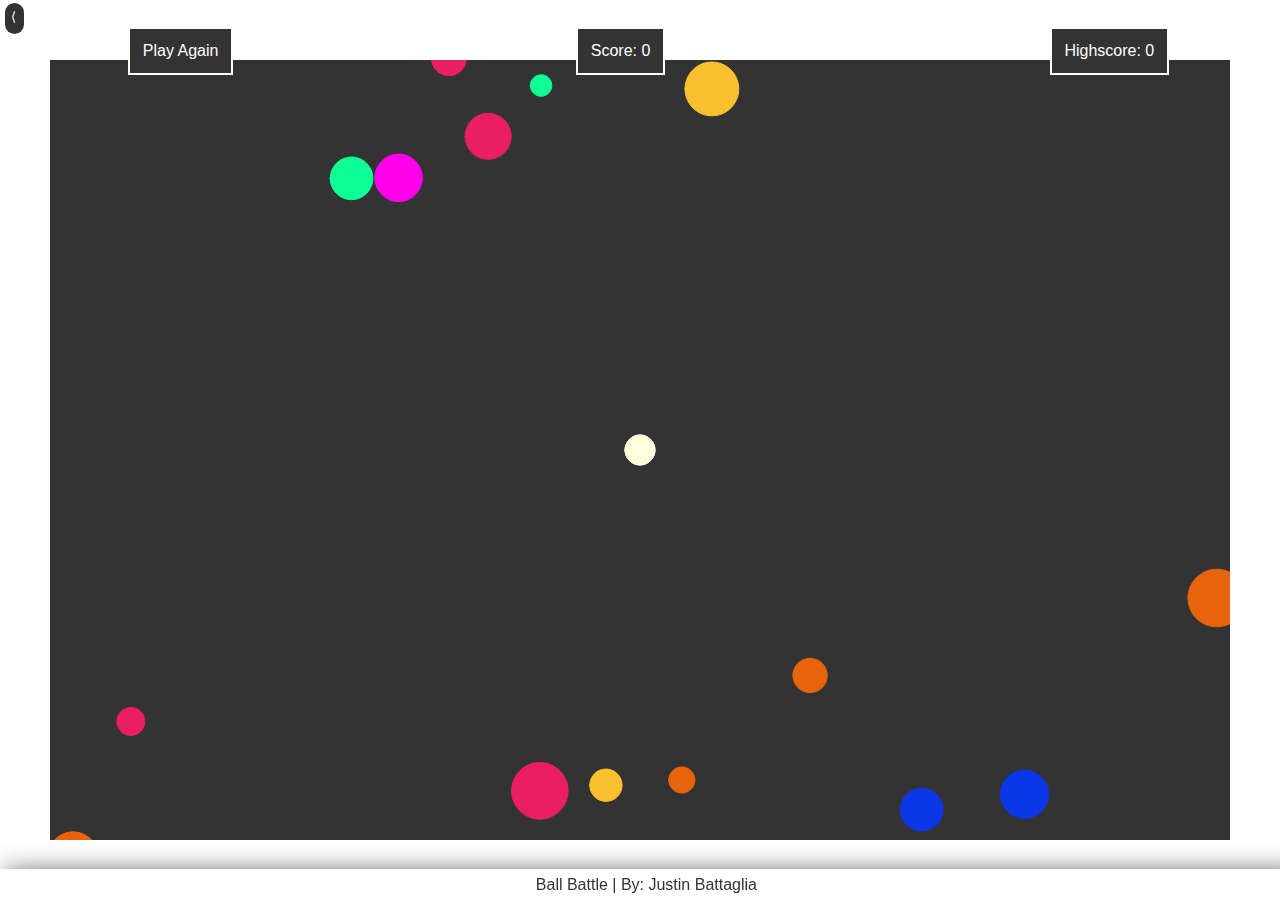
==== game.html @ 4b955f19 "Update game.html" ====
<!DOCTYPE html>
<html lang="en">
<head>
    <meta charset="UTF-8">
    <title>Ball Battle</title>
    <link rel="shortcut icon" type="image/png" href="/ballbattle.png"/>
    <link rel="stylesheet" type="text/css" href="/css/game.css"/>
    <script src="../p5/p5.js" type="text/javascript"></script>
    <script src="../p5/addons/p5.dom.js" type="text/javascript"></script>
    <script src="../p5/addons/p5.sound.js" type="text/javascript"></script>
    <script src="/javascript/game.js" type="text/javascript"></script>
</head>
    <body>
       <a id="back" href="../index.html">&lang;</a>
        <div id="container">
            <div id="highscore"></div>
            <div id="score"></div>
            <button id="playAgain">Play Again</button>
        </div><br><br>
        <div id="footer">Ball Battle&nbsp;|&nbsp;By: Justin Battaglia</div>
    </body>
</html>
---- css/game.css ----
#score {top: 3%; left: 45%;}
#highscore {top: 3%; left: 82%;}
button {top: 3%; left: 10%;}

#back {
    padding:0;
    margin: 0;
    position: fixed;
    top:0;
    left:5px;
    background-color: #333;
    margin-top: 3px; 
    width: .5%;
    height: 2%;
    padding: .5%;
    border-radius: 100px;
    color: #fff;
    transition: all 1s;
    text-decoration: none;
    font-size: .8em;
}

#back:hover {
    cursor: pointer;
    transform: rotateX(180deg);
}

#container {
    display: block;
}

#container div,button {
    background-color: #333333;
    border: solid white 2px;
    position: fixed;
    display: inline-block;
    color: white;
    font-family: arial;
    font-size: 1em;
    padding: 1%;
    transition: all 1s;
    outline: none;
    z-index: 1000;
}

#footer {
    position: fixed;
    bottom: 0;
    left: 0;
    font-family: "arial";
    background-color: #fff;
    width: 100%;
    margin: 0;
    text-align: center;
    color: #333;
    padding: .5%;
    -webkit-box-shadow: 10px 10px 28px 5px rgba(0,0,0,0.75);
    -moz-box-shadow: 10px 10px 28px 5px rgba(0,0,0,0.75);
    box-shadow: 10px 10px 28px 5px rgba(0,0,0,0.75);
}

button:hover {
    background-color: #ffffff;
    color: #333333;
    border: solid #333333 2px;
    cursor: pointer;
}
button:focus {
    outline: none;
}
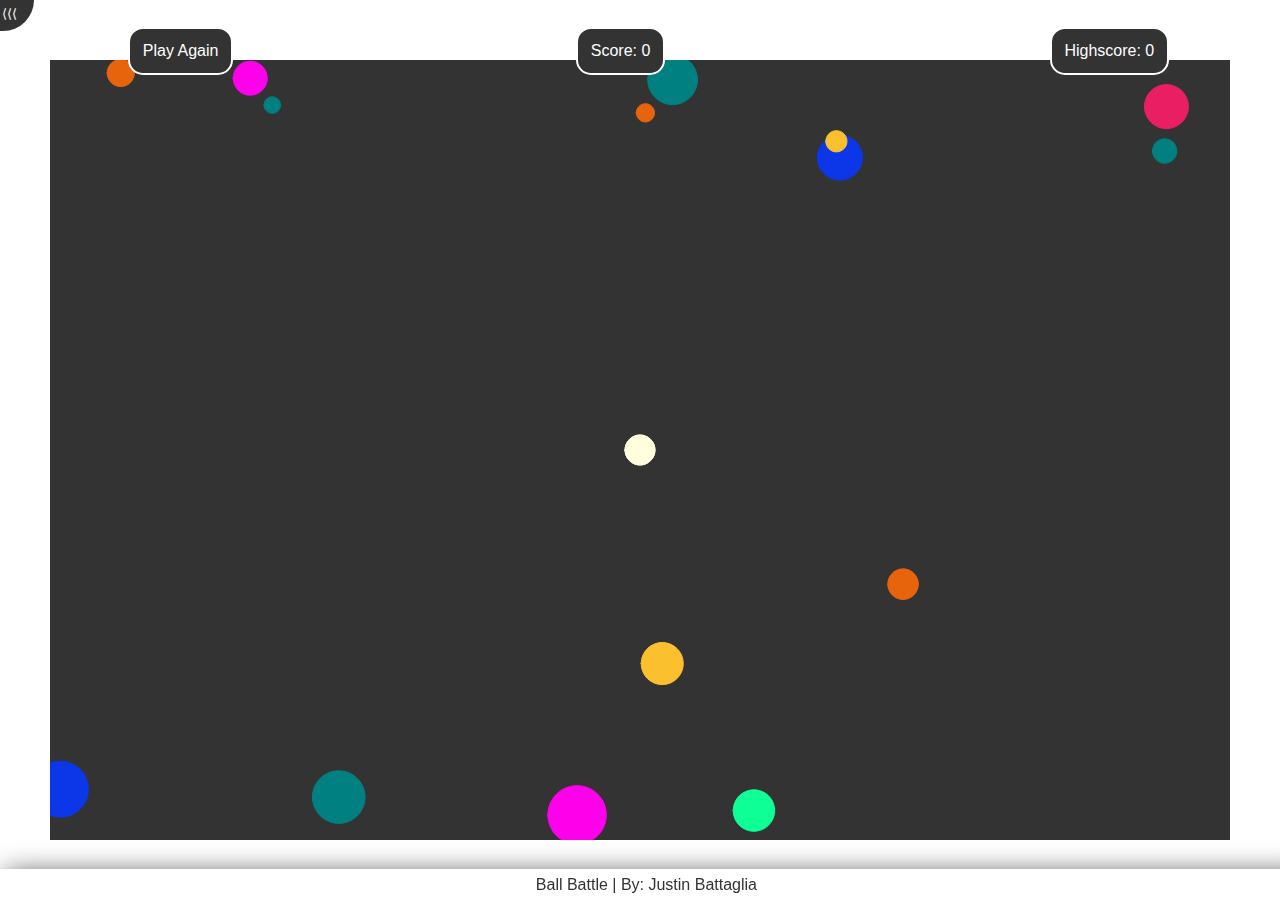
==== commit fb358407: "Add files via upload" ====
--- a/game.html
+++ b/game.html
@@ -3,15 +3,15 @@
 <head>
     <meta charset="UTF-8">
     <title>Ball Battle</title>
-    <link rel="shortcut icon" type="image/png" href="/ballbattle.png"/>
-    <link rel="stylesheet" type="text/css" href="/css/game.css"/>
+    <link rel="shortcut icon" type="image/png" href="ballbattle.png"/>
+    <link rel="stylesheet" type="text/css" href="css/game.css"/>
     <script src="../p5/p5.js" type="text/javascript"></script>
     <script src="../p5/addons/p5.dom.js" type="text/javascript"></script>
     <script src="../p5/addons/p5.sound.js" type="text/javascript"></script>
-    <script src="/javascript/game.js" type="text/javascript"></script>
+    <script src="javascript/game.js" type="text/javascript"></script>
 </head>
     <body>
-       <a id="back" href="../index.html">&lang;</a>
+       <a id="back" href="../p5Game/index.html">&lang;&lang;&lang;</a>
         <div id="container">
             <div id="highscore"></div>
             <div id="score"></div>
@@ -19,4 +19,4 @@
         </div><br><br>
         <div id="footer">Ball Battle&nbsp;|&nbsp;By: Justin Battaglia</div>
     </body>
-</html>
+</html>--- a/css/game.css
+++ b/css/game.css
@@ -1,28 +1,31 @@
 #score {top: 3%; left: 45%;}
 #highscore {top: 3%; left: 82%;}
 button {top: 3%; left: 10%;}
+
+#audio {
+    width:20px;
+}
 
 #back {
     padding:0;
     margin: 0;
     position: fixed;
     top:0;
-    left:5px;
+    left:0px;
     background-color: #333;
-    margin-top: 3px; 
-    width: .5%;
+    width: 2%;
     height: 2%;
     padding: .5%;
-    border-radius: 100px;
+    border-radius: 0px 0px 100px 0px;
     color: #fff;
-    transition: all 1s;
+    transition: all .5s;
     text-decoration: none;
     font-size: .8em;
 }
 
 #back:hover {
     cursor: pointer;
-    transform: rotateX(180deg);
+    transform: translateX(-4px);
 }
 
 #container {
@@ -41,6 +44,7 @@
     transition: all 1s;
     outline: none;
     z-index: 1000;
+    border-radius: 15px;
 }
 
 #footer {
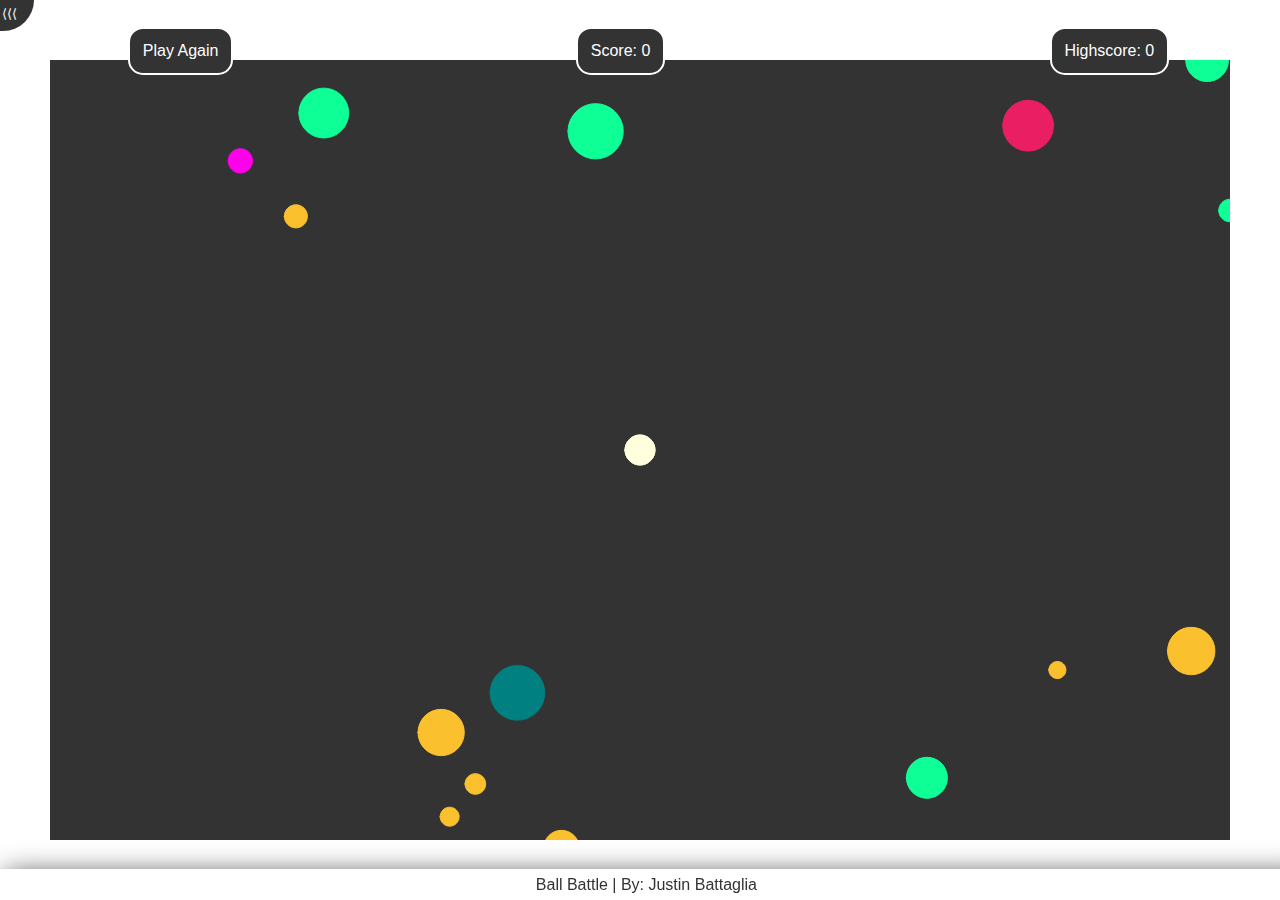
==== commit d26fffdc: "Update game.html" ====
--- a/game.html
+++ b/game.html
@@ -3,12 +3,12 @@
 <head>
     <meta charset="UTF-8">
     <title>Ball Battle</title>
-    <link rel="shortcut icon" type="image/png" href="ballbattle.png"/>
-    <link rel="stylesheet" type="text/css" href="css/game.css"/>
+    <link rel="shortcut icon" type="image/png" href="/ballbattle.png"/>
+    <link rel="stylesheet" type="text/css" href="/css/game.css"/>
     <script src="../p5/p5.js" type="text/javascript"></script>
     <script src="../p5/addons/p5.dom.js" type="text/javascript"></script>
     <script src="../p5/addons/p5.sound.js" type="text/javascript"></script>
-    <script src="javascript/game.js" type="text/javascript"></script>
+    <script src="/javascript/game.js" type="text/javascript"></script>
 </head>
     <body>
        <a id="back" href="../p5Game/index.html">&lang;&lang;&lang;</a>
@@ -19,4 +19,4 @@
         </div><br><br>
         <div id="footer">Ball Battle&nbsp;|&nbsp;By: Justin Battaglia</div>
     </body>
-</html>+</html>
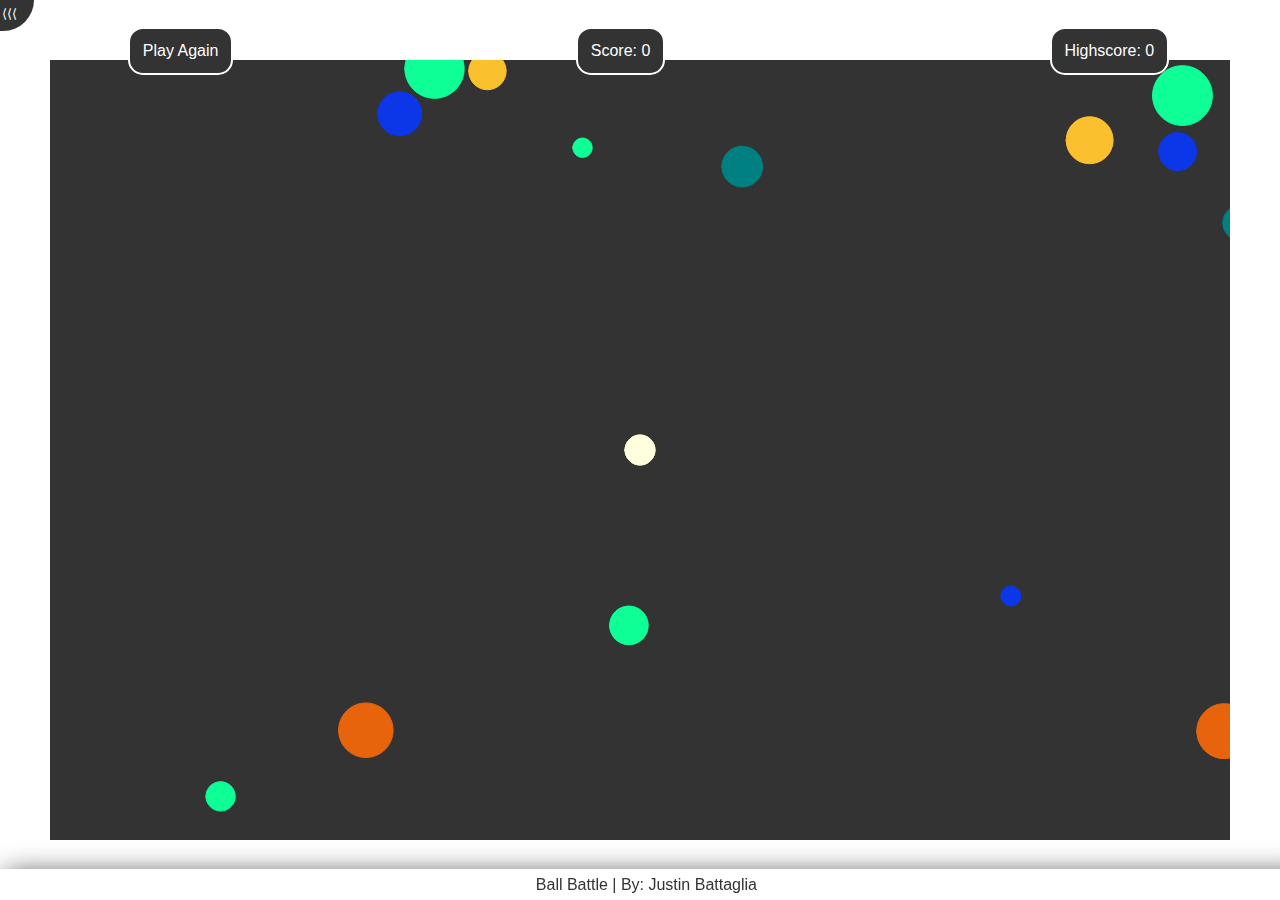
==== commit 6264eb61: "Update game.html" ====
--- a/game.html
+++ b/game.html
@@ -11,7 +11,7 @@
     <script src="/javascript/game.js" type="text/javascript"></script>
 </head>
     <body>
-       <a id="back" href="../p5Game/index.html">&lang;&lang;&lang;</a>
+       <a id="back" href="/index.html">&lang;&lang;&lang;</a>
         <div id="container">
             <div id="highscore"></div>
             <div id="score"></div>
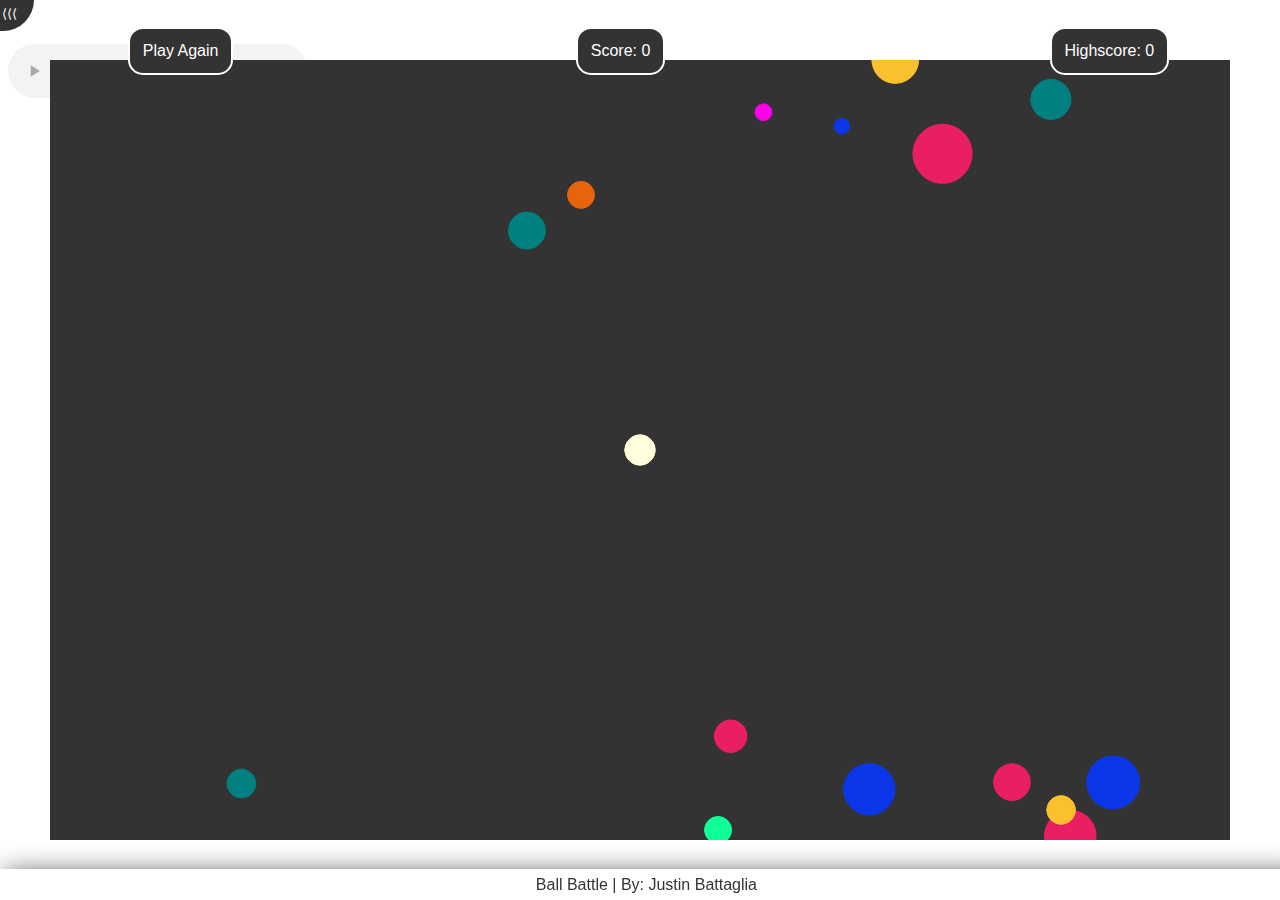
==== commit f662e1c9: "Update game.html" ====
--- a/game.html
+++ b/game.html
@@ -18,5 +18,8 @@
             <button id="playAgain">Play Again</button>
         </div><br><br>
         <div id="footer">Ball Battle&nbsp;|&nbsp;By: Justin Battaglia</div>
+        <audio controls loop controlsList="nodownload">
+            <source src="/music/music.mp3" type="audio/mpeg">
+        </audio>
     </body>
 </html>
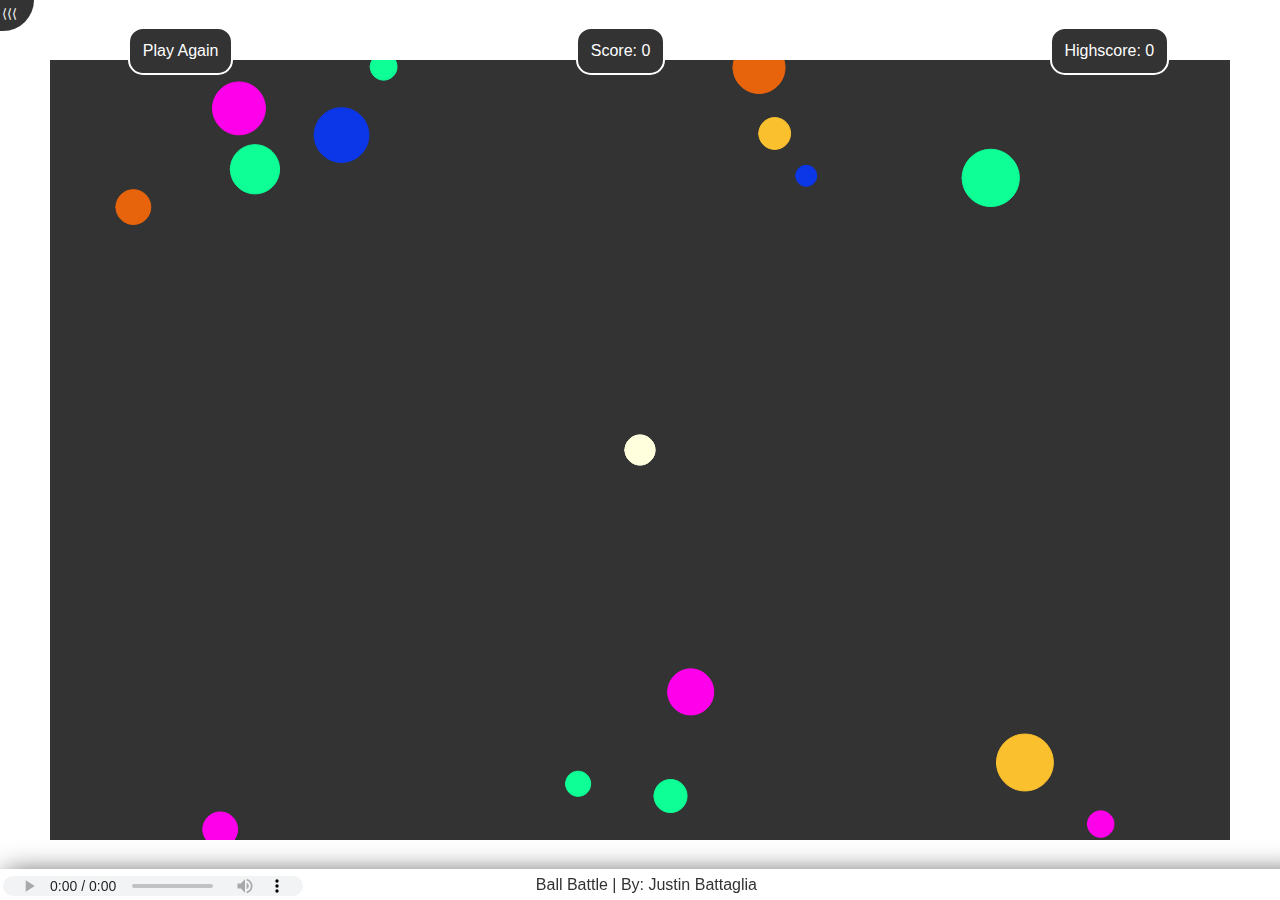
==== commit 69acdfac: "Update game.html" ====
--- a/game.html
+++ b/game.html
@@ -17,9 +17,11 @@
             <div id="score"></div>
             <button id="playAgain">Play Again</button>
         </div><br><br>
-        <div id="footer">Ball Battle&nbsp;|&nbsp;By: Justin Battaglia</div>
-        <audio controls loop controlsList="nodownload">
-            <source src="/music/music.mp3" type="audio/mpeg">
-        </audio>
+        <div id="footer">Ball Battle&nbsp;|&nbsp;By: Justin Battaglia
+            <audio controls loop controlsList="nodownload">
+                <source src="/music/music.mp3" type="audio/mpeg">
+            </audio>
+        </div>
+        
     </body>
 </html>
--- a/css/game.css
+++ b/css/game.css
@@ -72,3 +72,9 @@
 button:focus {
     outline: none;
 }
+
+audio {
+    position: fixed;
+    left:3px;
+    height: 20px;
+}
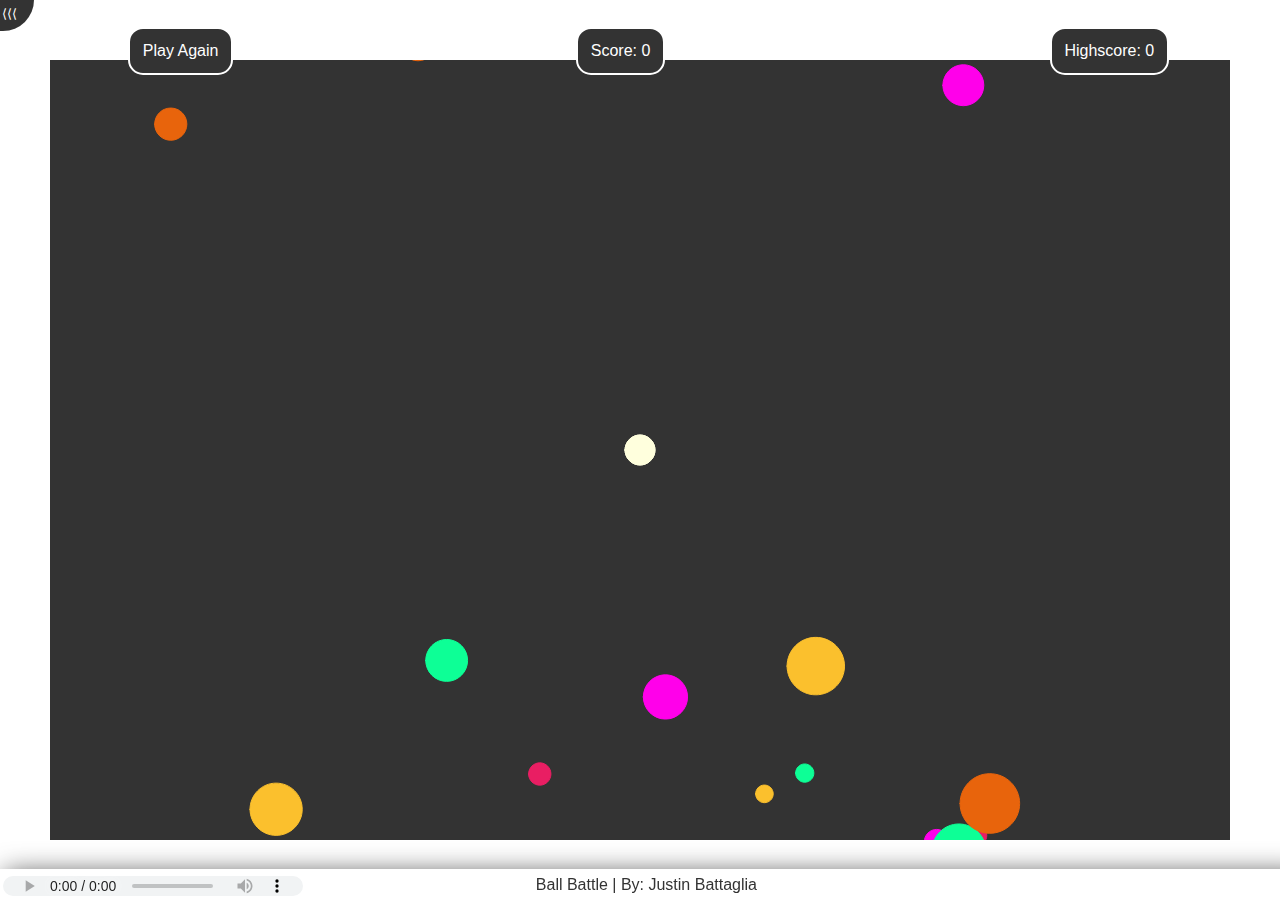
==== commit 6bc3d114: "Update game.html" ====
--- a/game.html
+++ b/game.html
@@ -19,7 +19,7 @@
         </div><br><br>
         <div id="footer">Ball Battle&nbsp;|&nbsp;By: Justin Battaglia
             <audio controls loop controlsList="nodownload">
-                <source src="/music/music.mp3" type="audio/mpeg">
+                <source src="/music.mp3" type="audio/mpeg">
             </audio>
         </div>
         
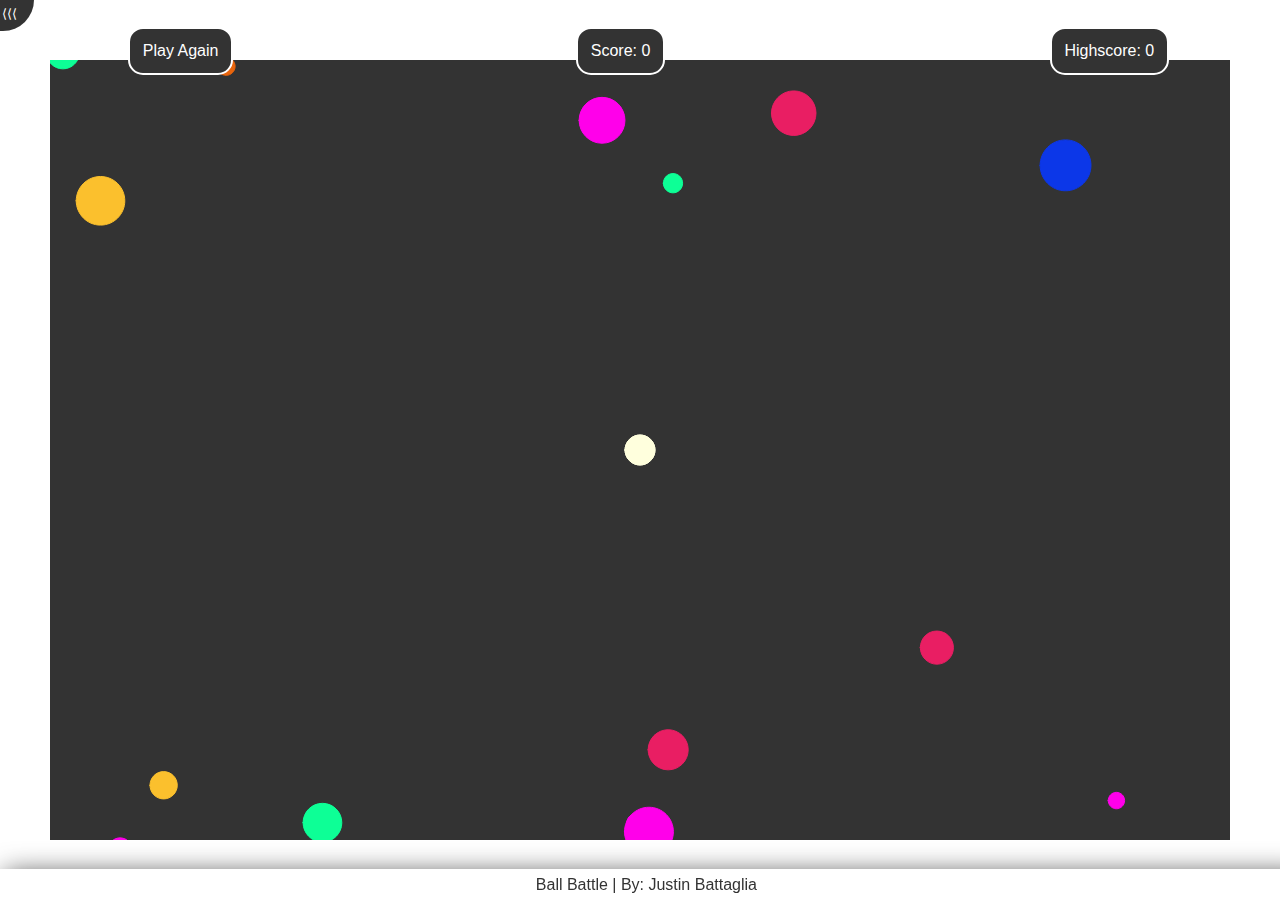
==== commit 78faa6a6: "Update game.html" ====
--- a/game.html
+++ b/game.html
@@ -18,9 +18,9 @@
             <button id="playAgain">Play Again</button>
         </div><br><br>
         <div id="footer">Ball Battle&nbsp;|&nbsp;By: Justin Battaglia
-            <audio controls loop controlsList="nodownload">
+            <!--<audio controls loop controlsList="nodownload">
                 <source src="/music.mp3" type="audio/mpeg">
-            </audio>
+            </audio>-->
         </div>
         
     </body>
--- a/css/game.css
+++ b/css/game.css
@@ -77,4 +77,5 @@
     position: fixed;
     left:3px;
     height: 20px;
+    background-color: #fff;
 }
